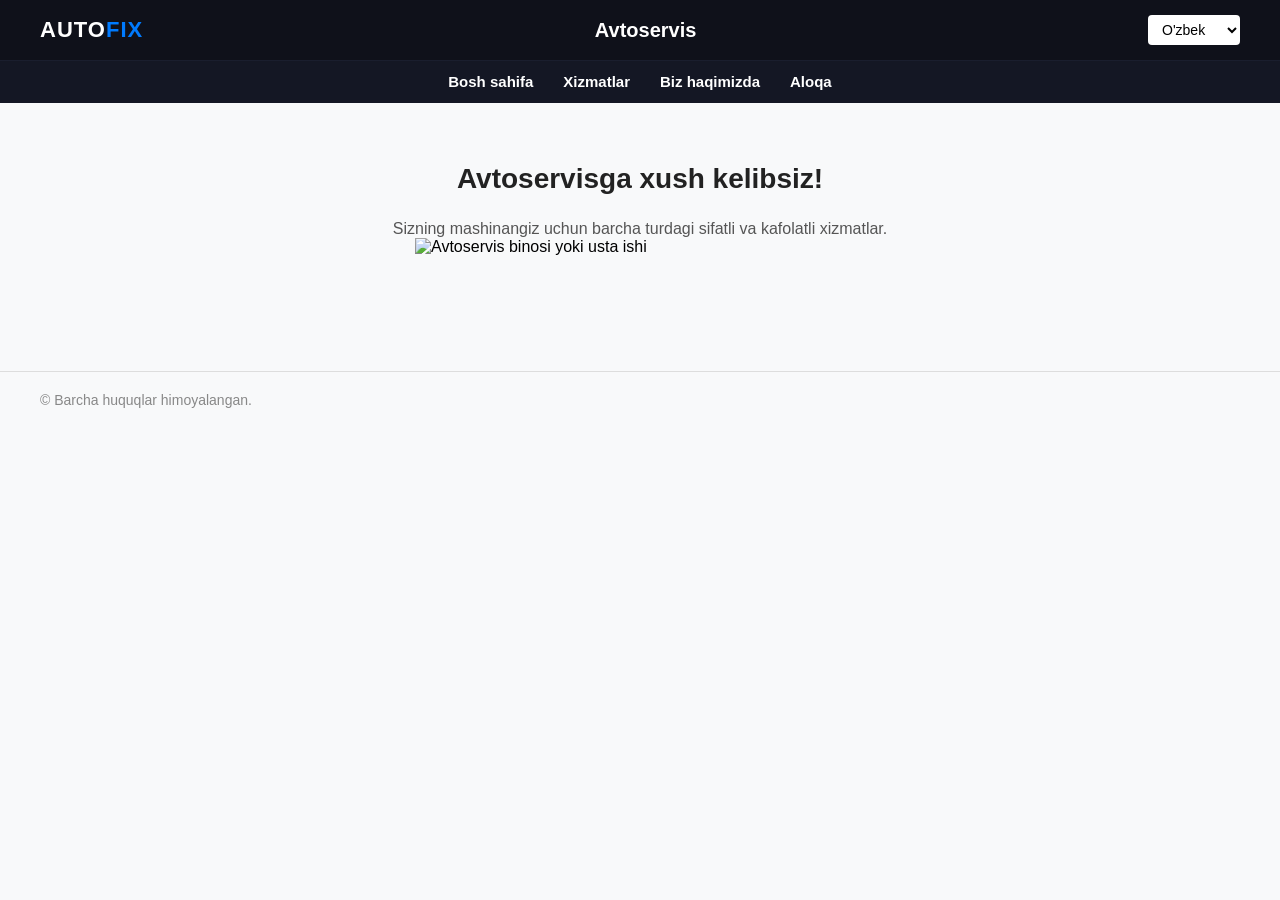
==== Avtoservis/index.html @ c8116072 "WEB DASTURLASH asdA" ====
<!DOCTYPE html>
<html lang="uz">
<head>
    <meta charset="UTF-8">
    <title>Avtoservis - Bosh sahifa</title>

    <link rel="stylesheet" href="style.css">
</head>
<body>

    <header>
        <!-- Tepadagi panel: Logo, Sarlavha va Til tanlash -->
        <div class="top-bar">
            <div class="logo">AUTO<span>FIX</span></div>
            
            <div class="site-title">Avtoservis</div>

            <div class="top-right-actions">
                <select>
                    <option>O'zbek</option>
                    <option>Русский</option>
                </select>
            </div>
        </div>

        <!-- Gorizontal nav-bar menyu -->
        <nav>
            <ul>
                <li><a href="index.html">Bosh sahifa</a></li>
                <li><a href="servis.html">Xizmatlar</a></li>
                <li><a href="biz haqimizda.html">Biz haqimizda</a></li>
                <li><a href="aloqa.html">Aloqa</a></li>
            </ul>
        </nav>
    </header>

    <main>
        <h2>Avtoservisga xush kelibsiz!</h2>
        <p>Sizning mashinangiz uchun barcha turdagi sifatli va kafolatli xizmatlar.</p>
        <div class="main-image-container">
            <img src="" alt="Avtoservis binosi yoki usta ishi">
        </div>
    </main>

    <footer>
        <p>&copy; Barcha huquqlar himoyalangan.</p>
    </footer>

</body>
</html>
---- Avtoservis/style.css ----
* {
    box-sizing: border-box;
    margin: 0;
    padding: 0;
}

body {
    font-family: Arial, sans-serif;
    background-color: #f8f9fa;
}

/* Yuqori to'q rangli header */
header {
    background-color: #0f111a;
    color: #ffffff;
}

/* Tepadagi birinchi qator (Logo, Sarlavha, Tugmalar) */
.top-bar {
    display: flex;
    align-items: center;
    justify-content: space-between;
    padding: 15px 40px;
    border-bottom: 1px solid #1a1e2e;
}

/* Chap tomondagi logotip o'rni */
.logo {
    font-size: 22px;
    font-weight: bold;
    color: #ffffff;
    letter-spacing: 1px;
}

.logo span {
    color: #007bff;
}

/* Markazdagi sarlavha */
.site-title {
    font-size: 20px;
    font-weight: 600;
}

/* O'ng tomondagi til va tugmalar */
.top-right-actions {
    display: flex;
    align-items: center;
    gap: 12px;
}

.top-right-actions select {
    padding: 6px 10px;
    border-radius: 4px;
    border: none;
    background-color: #ffffff;
    font-size: 14px;
    cursor: pointer;
}

.btn {
    padding: 8px 16px;
    border-radius: 4px;
    text-decoration: none;
    font-size: 14px;
    font-weight: bold;
    color: #ffffff;
    cursor: pointer;
}

.btn-blue {
    background-color: #007bff;
}

.btn-blue:hover {
    background-color: #0056b3;
}

/* Pastki gorizontal menyu satri */
nav {
    background-color: #141724;
    padding: 12px 0;
}

nav ul {
    list-style: none;
    display: flex;
    justify-content: center;
    gap: 30px;
}

nav ul li a {
    color: #ffffff;
    text-decoration: none;
    font-size: 15px;
    font-weight: 600;
    transition: color 0.2s;
}

nav ul li a:hover {
    color: #007bff;
}

/* Asosiy kontent maydoni */
main {
    text-align: center;
    padding: 60px 20px;
}

main h2 {
    font-size: 28px;
    color: #222222;
    margin-bottom: 25px;
}

main p {
    color: #555555;
    font-size: 16px;
}

/* --- ALOQA VA FORMA QISMINI KATTALASHTIRISH VA TARTIBGA SOLISH --- */
main form, main div {
    max-width: 450px;
    margin: 0 auto 15px auto;
    text-align: left;
    display: flex;
    flex-direction: column;
    gap: 8px;
}

main label {
    font-size: 16px;
    font-weight: bold;
    color: #333333;
}

main input[type="text"], 
main input[type="tel"], 
main select {
    width: 100%;
    padding: 12px 15px;
    font-size: 16px;
    border: 1px solid #ccc;
    border-radius: 6px;
    background-color: #ffffff;
    box-sizing: border-box;
}

main button, 
main input[type="submit"] {
    width: 100%;
    padding: 12px;
    font-size: 16px;
    font-weight: bold;
    color: #ffffff;
    background-color: #007bff;
    border: none;
    border-radius: 6px;
    cursor: pointer;
    margin-top: 10px;
    transition: background-color 0.2s;
}

main button:hover, 
main input[type="submit"]:hover {
    background-color: #0056b3;
}
/* ------------------------------------------------------------- */

footer {
    text-align: left;           /* Chap tarafga tekislash */
    padding: 20px 40px;         /* Chap tarafdan bo'sh joy qoldirish */
    color: #888888;
    font-size: 14px;
    margin-top: 40px;
    border-top: 1px solid #ddd; 
}
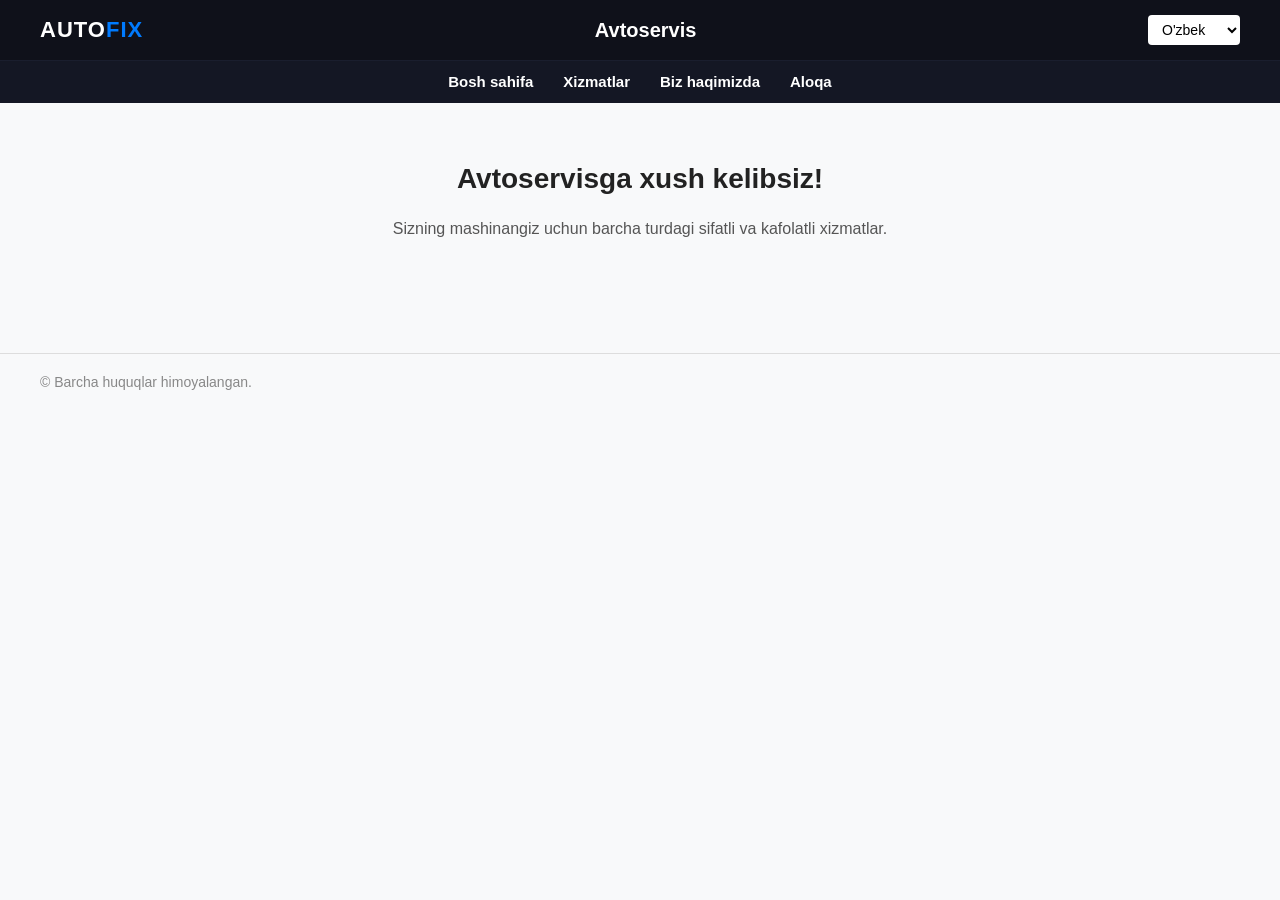
==== commit e89ba3ac: "1 amaliy" ====
--- a/Avtoservis/index.html
+++ b/Avtoservis/index.html
@@ -38,7 +38,7 @@
         <h2>Avtoservisga xush kelibsiz!</h2>
         <p>Sizning mashinangiz uchun barcha turdagi sifatli va kafolatli xizmatlar.</p>
         <div class="main-image-container">
-            <img src="" alt="Avtoservis binosi yoki usta ishi">
+
         </div>
     </main>
 
